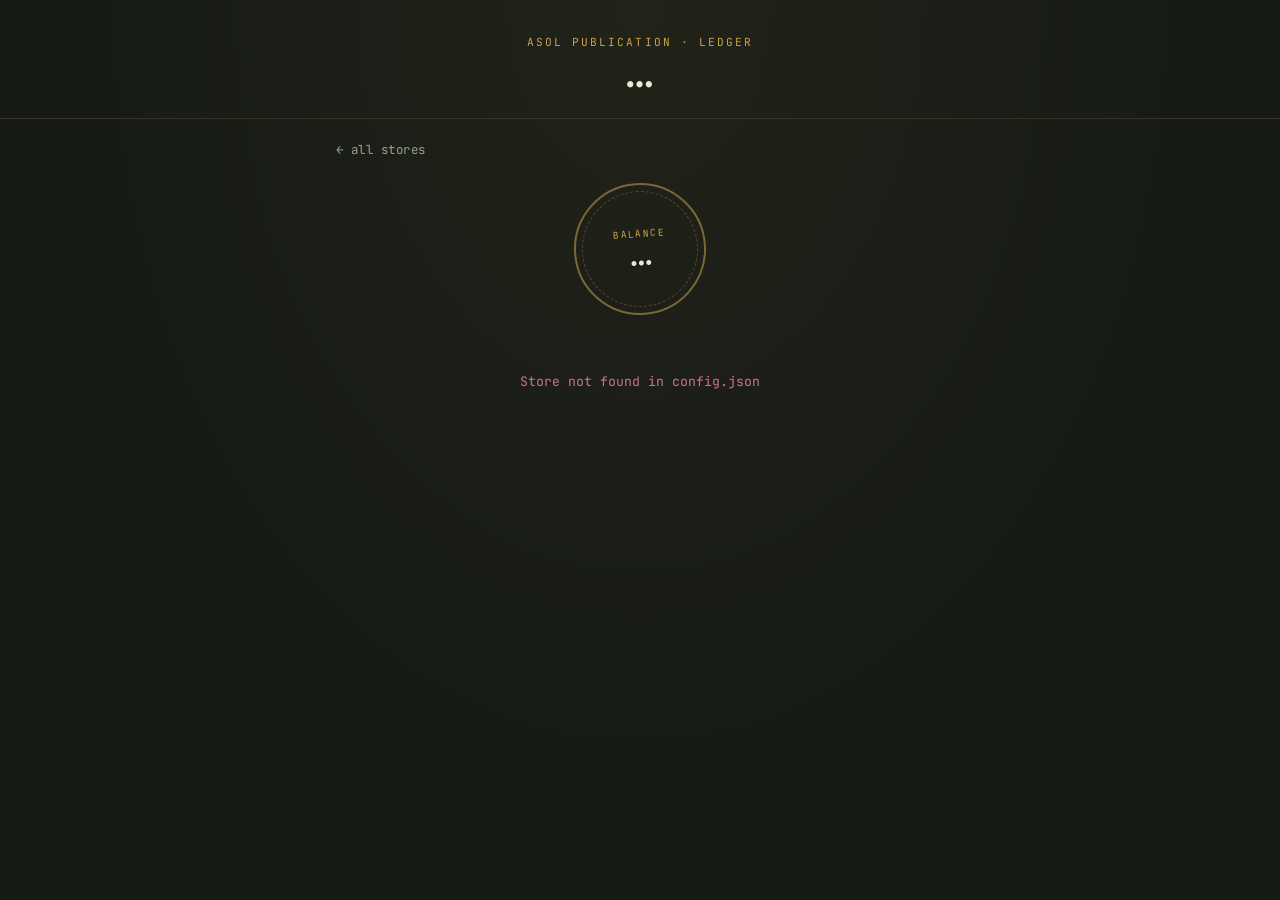
==== store.html @ 5b9dca0b "Add files via upload" ====
<!doctype html>
<html lang="en">
<head>
<meta charset="utf-8">
<meta name="viewport" content="width=device-width, initial-scale=1">
<title>Hisab Khata</title>
<link rel="stylesheet" href="style.css">
</head>
<body>
  <header class="top">
    <div class="eyebrow">Asol Publication · Ledger</div>
    <h1 id="store-name">…</h1>
  </header>

  <main>
    <a class="back-link" href="index.html">← all stores</a>

    <div class="stamp">
      <div class="label">Balance</div>
      <div class="amount" id="stamp-amount">…</div>
    </div>

    <div id="content">
      <div class="status-msg">Loading ledger…</div>
    </div>
  </main>

  <script src="app.js"></script>
  <script>
    async function loadStore() {
      const params = new URLSearchParams(location.search);
      const id = params.get('id');
      const contentEl = document.getElementById('content');
      const nameEl = document.getElementById('store-name');
      const stampEl = document.getElementById('stamp-amount');

      let config;
      try {
        config = await (await fetch('config.json')).json();
      } catch (e) {
        contentEl.innerHTML = '<div class="status-msg error">Could not load config.json</div>';
        return;
      }

      const store = config.stores.find(s => s.id === id);
      if (!store) {
        contentEl.innerHTML = '<div class="status-msg error">Store not found in config.json</div>';
        return;
      }
      nameEl.textContent = store.name;
      document.title = store.name + ' · Hisab Khata';

      try {
        const rows = await fetchSheet(store.sheetId, store.tab);
        const txns = parseTransactions(rows);

        let running = 0;
        const withRunning = txns.map(t => {
          running += t.amount;
          return { ...t, running };
        });

        stampEl.textContent = formatMoney(running);
        stampEl.classList.add(running < 0 ? 'debit' : 'credit');

        if (withRunning.length === 0) {
          contentEl.innerHTML = '<div class="status-msg">No transactions yet.</div>';
          return;
        }

        const rowsHtml = withRunning.slice().reverse().map(t => `
          <tr>
            <td class="amt ${t.amount < 0 ? 'debit' : 'credit'}">${formatMoney(t.amount)}</td>
            <td class="date-cell">${t.date}</td>
            <td class="note-cell">${t.note}</td>
            <td class="running">${formatMoney(t.running)}</td>
          </tr>
        `).join('');

        contentEl.innerHTML = `
          <table class="ledger">
            <thead>
              <tr><th>Amount</th><th>Date</th><th>Note</th><th>Balance</th></tr>
            </thead>
            <tbody>${rowsHtml}</tbody>
          </table>
        `;
      } catch (e) {
        contentEl.innerHTML = `<div class="status-msg error">${e.message}</div>`;
      }
    }
    loadStore();
  </script>
</body>
</html>
---- style.css ----
@import url('https://fonts.googleapis.com/css2?family=Fraunces:opsz,wght@9..144,500;9..144,700&family=Noto+Sans+Bengali:wght@500;700&family=JetBrains+Mono:wght@400;600&family=Inter:wght@400;500&display=swap');

:root{
  --bg: #171b16;
  --paper: #1f241d;
  --paper-line: #3c3222;
  --brass: #c9a24a;
  --brass-dim: #7a6636;
  --credit: #6f9ce8;
  --debit: #d0708a;
  --ink: #e9e6da;
  --ink-dim: #9aa093;
}

*{ box-sizing: border-box; }

body{
  margin:0;
  background: var(--bg);
  background-image:
    radial-gradient(ellipse at top, rgba(201,162,74,0.06), transparent 60%);
  color: var(--ink);
  font-family: 'Inter', sans-serif;
  min-height:100vh;
  padding-bottom: 3rem;
}

.rule{
  height:1px;
  background: linear-gradient(90deg, transparent, var(--paper-line), transparent);
  margin: 0;
}

header.top{
  padding: 2.2rem 1.4rem 1.4rem;
  text-align:center;
  border-bottom: 1px solid var(--paper-line);
}

.eyebrow{
  font-family:'JetBrains Mono', monospace;
  font-size: 0.7rem;
  letter-spacing: 0.18em;
  text-transform: uppercase;
  color: var(--brass);
  margin-bottom: 0.5rem;
}

h1{
  font-family:'Fraunces', serif;
  font-weight:700;
  font-size: 1.9rem;
  margin: 0;
  letter-spacing: 0.01em;
}

.bn{
  font-family:'Noto Sans Bengali', sans-serif;
}

main{
  max-width: 640px;
  margin: 0 auto;
  padding: 1.2rem 1rem;
}

/* index: store cards */
.store-list{
  display:flex;
  flex-direction:column;
  gap:0.8rem;
  margin-top:1.2rem;
}

.store-card{
  display:block;
  text-decoration:none;
  color:inherit;
  background: var(--paper);
  border:1px solid var(--paper-line);
  border-radius:2px;
  padding:1rem 1.1rem;
  position:relative;
  transition: border-color 0.15s ease, transform 0.15s ease;
}
.store-card:hover, .store-card:focus-visible{
  border-color: var(--brass-dim);
  transform: translateX(2px);
}
.store-card::before{
  content:"";
  position:absolute;
  left:0; top:0.6rem; bottom:0.6rem;
  width:3px;
  background: var(--brass-dim);
}
.store-card .name{
  font-family:'Fraunces', serif;
  font-weight:700;
  font-size:1.15rem;
}
.store-card .meta{
  font-family:'JetBrains Mono', monospace;
  font-size:0.78rem;
  color: var(--ink-dim);
  margin-top:0.3rem;
}
.store-card .bal{
  font-family:'JetBrains Mono', monospace;
  font-weight:600;
  font-size:1.05rem;
  margin-top:0.5rem;
}
.bal.credit{ color: var(--credit); }
.bal.debit{ color: var(--debit); }

/* store page: passbook */
.back-link{
  display:inline-block;
  font-family:'JetBrains Mono', monospace;
  font-size:0.78rem;
  color: var(--ink-dim);
  text-decoration:none;
  margin-bottom:1rem;
  letter-spacing:0.04em;
}
.back-link:hover{ color: var(--brass); }

.stamp{
  width:132px; height:132px;
  border:2px solid var(--brass-dim);
  border-radius:50%;
  margin: 0.6rem auto 1.6rem;
  display:flex;
  flex-direction:column;
  align-items:center;
  justify-content:center;
  transform: rotate(-4deg);
  position:relative;
}
.stamp::after{
  content:"";
  position:absolute;
  inset:6px;
  border:1px dashed var(--brass-dim);
  border-radius:50%;
  opacity:0.6;
}
.stamp .label{
  font-family:'JetBrains Mono', monospace;
  font-size:0.6rem;
  letter-spacing:0.15em;
  text-transform:uppercase;
  color: var(--brass);
}
.stamp .amount{
  font-family:'Fraunces', serif;
  font-weight:700;
  font-size:1.5rem;
  margin-top:0.15rem;
}

table.ledger{
  width:100%;
  border-collapse: collapse;
  font-family:'JetBrains Mono', monospace;
  font-size:0.85rem;
}
table.ledger thead th{
  text-align:left;
  font-family:'Inter', sans-serif;
  font-weight:500;
  font-size:0.72rem;
  letter-spacing:0.06em;
  text-transform:uppercase;
  color: var(--brass);
  border-bottom:1px solid var(--brass-dim);
  padding: 0 0.5rem 0.5rem 0;
}
table.ledger td{
  padding: 0.6rem 0.5rem 0.6rem 0;
  border-bottom:1px solid var(--paper-line);
  vertical-align: top;
}
table.ledger tr:last-child td{ border-bottom:none; }
.amt{ font-variant-numeric: tabular-nums; white-space:nowrap; }
.amt.credit{ color: var(--credit); }
.amt.debit{ color: var(--debit); }
.date-cell{ color: var(--ink-dim); white-space:nowrap; }
.note-cell{ color: var(--ink); font-family:'Inter',sans-serif; font-size:0.82rem; }
.running{ color: var(--ink-dim); text-align:right; white-space:nowrap; }

.status-msg{
  text-align:center;
  color: var(--ink-dim);
  font-family:'JetBrains Mono', monospace;
  font-size:0.82rem;
  padding: 2rem 1rem;
}
.status-msg.error{ color: var(--debit); }
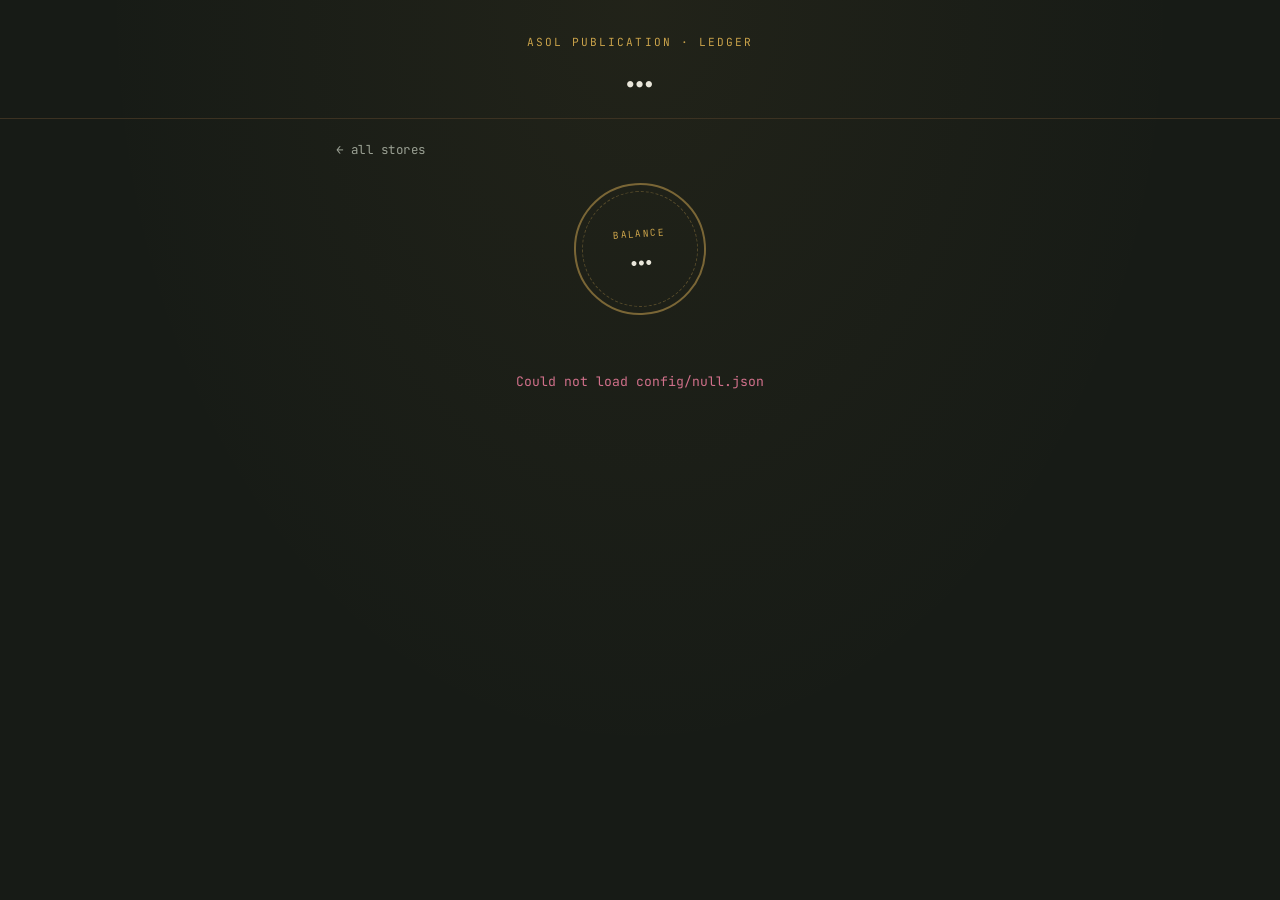
==== commit f0c7c10b: "Update store.html to handle dynamic file and tab loading" ====
--- a/store.html
+++ b/store.html
@@ -29,29 +29,52 @@
   <script>
     async function loadStore() {
       const params = new URLSearchParams(location.search);
-      const id = params.get('id');
+      const key = params.get('key');
+      let fileId = params.get('file');
+      let tabName = params.get('tab');
       const contentEl = document.getElementById('content');
       const nameEl = document.getElementById('store-name');
       const stampEl = document.getElementById('stamp-amount');
 
-      let config;
+      // If a share token is present, resolve it to the real file+tab.
+      // This is the only path meant to be shared with other people —
+      // it reveals nothing about any other sheet or tab.
+      if (key) {
+        let links;
+        try {
+          links = await fetchJSON('config/links.json');
+        } catch (e) {
+          contentEl.innerHTML = '<div class="status-msg error">Could not load link data.</div>';
+          return;
+        }
+        const entry = links[key];
+        if (!entry) {
+          contentEl.innerHTML = '<div class="status-msg error">This link is invalid or has expired.</div>';
+          return;
+        }
+        fileId = entry.file;
+        tabName = entry.tab;
+      }
+
+      let sheet;
       try {
-        config = await (await fetch('config.json')).json();
+        sheet = await fetchJSON(`config/${fileId}.json`);
       } catch (e) {
-        contentEl.innerHTML = '<div class="status-msg error">Could not load config.json</div>';
+        contentEl.innerHTML = `<div class="status-msg error">Could not load config/${fileId}.json</div>`;
         return;
       }
 
-      const store = config.stores.find(s => s.id === id);
-      if (!store) {
-        contentEl.innerHTML = '<div class="status-msg error">Store not found in config.json</div>';
+      const tabInfo = sheet.tabs.find(t => t.tab === tabName);
+      if (!tabInfo) {
+        contentEl.innerHTML = '<div class="status-msg error">Tab not found in this sheet\'s config.</div>';
         return;
       }
-      nameEl.textContent = store.name;
-      document.title = store.name + ' · Hisab Khata';
+
+      nameEl.textContent = `${sheet.title} — ${tabInfo.label}`;
+      document.title = sheet.title + ' · Hisab Khata';
 
       try {
-        const rows = await fetchSheet(store.sheetId, store.tab);
+        const rows = await fetchSheet(sheet.sheetId, tabInfo.tab);
         const txns = parseTransactions(rows);
 
         let running = 0;
